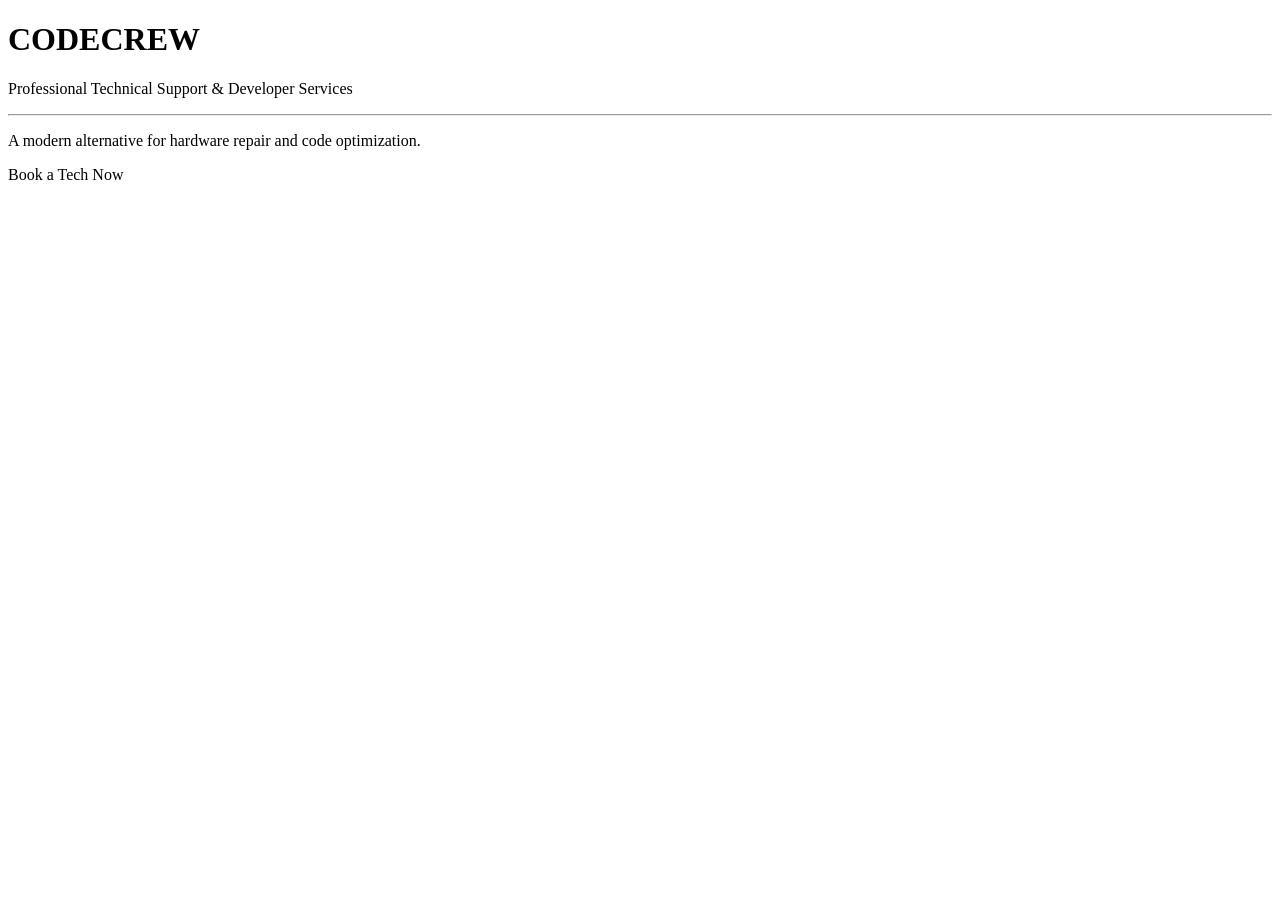
==== src/main/resources/templates/index.html @ d10cc1c4 "Rough layout and css, will need to be changed" ====
<!DOCTYPE html>
<html lang="en" xmlns:th="http://www.thymeleaf.org">
<head>
    <title>CodeCrew | Home</title>
    <div th:insert="~{fragments/base :: assetsHead}"></div>
</head>
<body class="d-flex flex-column min-vh-100">

    <nav th:replace="~{fragments/navbar :: navbar}"></nav>

    <main class="container text-center mt-5">
        <div class="hero-card">
            <h1 class="display-4 brand-text">CODECREW</h1>
            <p class="lead">Professional Technical Support & Developer Services</p>
            <hr class="my-4">
            <p>A modern alternative for hardware repair and code optimization.</p>
            <a class="btn btn-primary btn-lg" th:href="@{/bookings/new}">Book a Tech Now</a>
        </div>
    </main>

    <div th:replace="~{fragments/footer :: footer}"></div>
    <div th:insert="~{fragments/base :: assetsScripts}"></div>
</body>
</html>
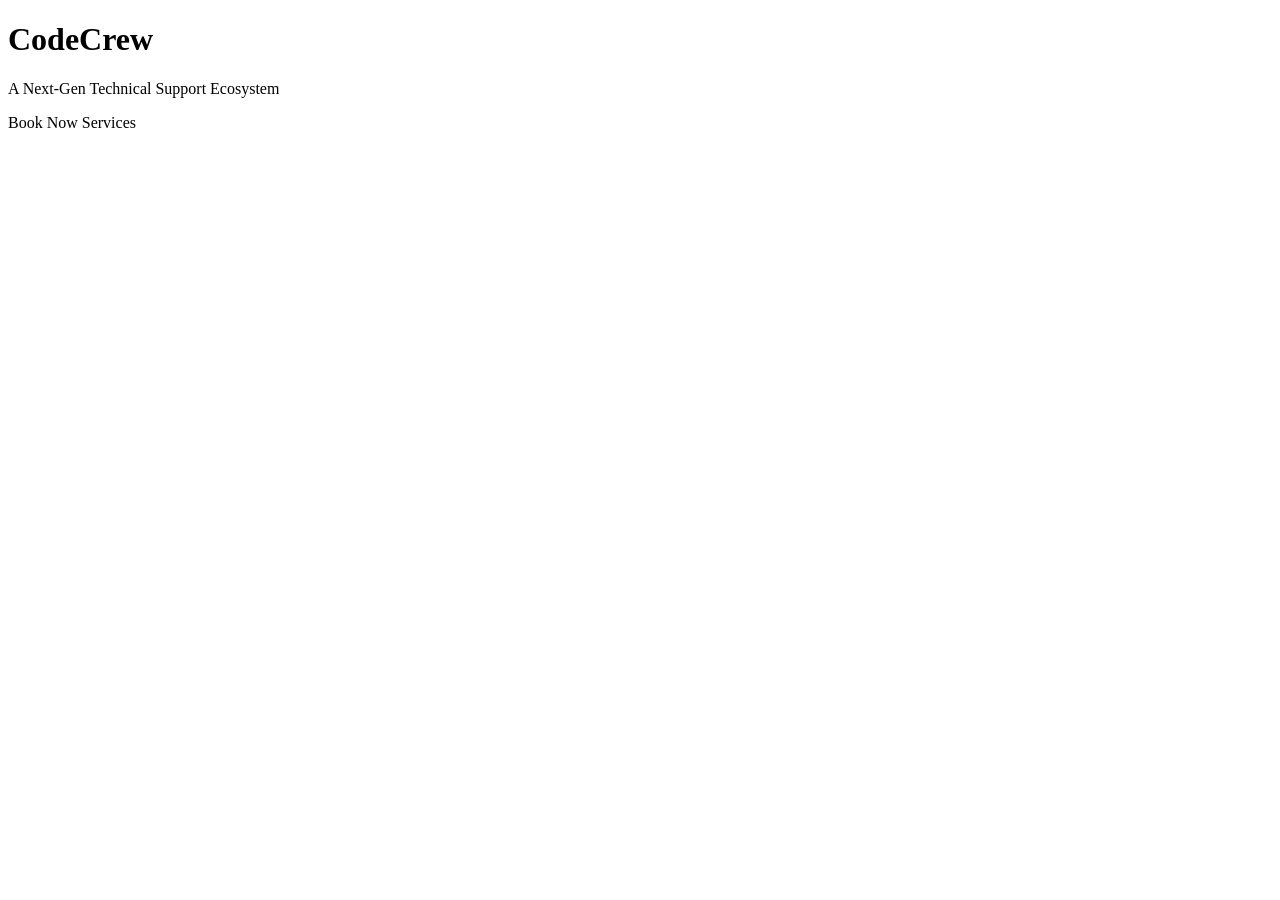
==== commit 7279caa3: "Bookings page" ====
--- a/src/main/resources/templates/index.html
+++ b/src/main/resources/templates/index.html
@@ -8,15 +8,15 @@
 
     <nav th:replace="~{fragments/navbar :: navbar}"></nav>
 
-    <main class="container text-center mt-5">
-        <div class="hero-card">
-            <h1 class="display-4 brand-text">CODECREW</h1>
-            <p class="lead">Professional Technical Support & Developer Services</p>
-            <hr class="my-4">
-            <p>A modern alternative for hardware repair and code optimization.</p>
-            <a class="btn btn-primary btn-lg" th:href="@{/bookings/new}">Book a Tech Now</a>
+<main class="container text-center mt-5">
+    <div class="hero-card border-glow"> <h1 class="display-2 brand-text">CodeCrew</h1>
+        <p class="lead text-muted">A Next-Gen Technical Support Ecosystem</p>
+        <div class="d-flex justify-content-center gap-3 mt-4">
+            <a class="btn btn-primary btn-lg px-5" th:href="@{/bookings/new}">Book Now</a>
+            <a class="btn btn-outline-light btn-lg px-5" th:href="@{/services}">Services</a>
         </div>
-    </main>
+    </div>
+</main>
 
     <div th:replace="~{fragments/footer :: footer}"></div>
     <div th:insert="~{fragments/base :: assetsScripts}"></div>
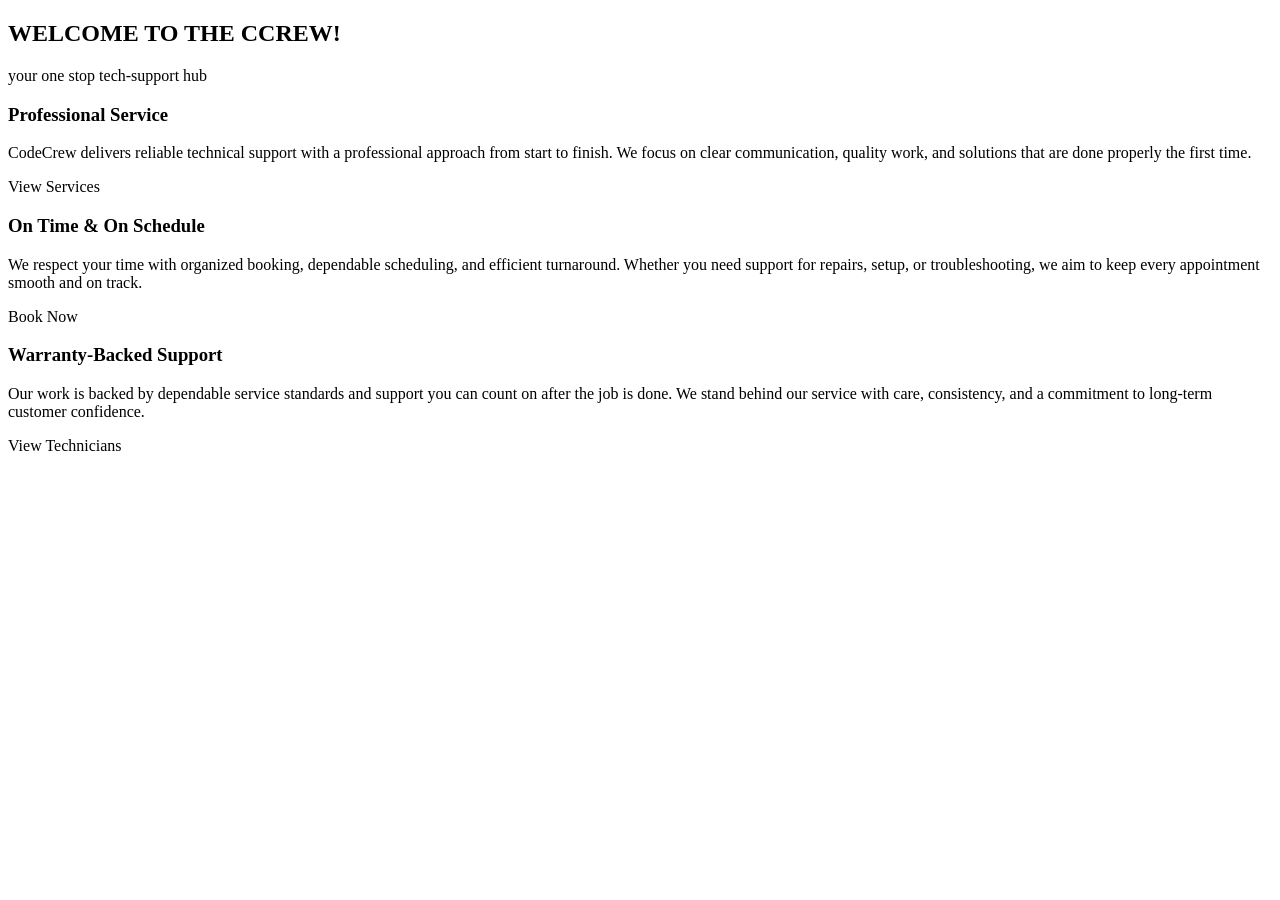
==== commit 80f06f93: "Updated homepage, services, technicians, and site styling" ====
--- a/src/main/resources/templates/index.html
+++ b/src/main/resources/templates/index.html
@@ -8,15 +8,57 @@
 
     <nav th:replace="~{fragments/navbar :: navbar}"></nav>
 
-<main class="container text-center mt-5">
-    <div class="hero-card border-glow"> <h1 class="display-2 brand-text">CodeCrew</h1>
-        <p class="lead text-muted">A Next-Gen Technical Support Ecosystem</p>
-        <div class="d-flex justify-content-center gap-3 mt-4">
-            <a class="btn btn-primary btn-lg px-5" th:href="@{/bookings/new}">Book Now</a>
-            <a class="btn btn-outline-light btn-lg px-5" th:href="@{/services}">Services</a>
-        </div>
-    </div>
-</main>
+    <main class="container-fluid main-content px-4 px-md-5">
+        <section class="hero-section home-hero-tight">
+            <div class="container">
+                <div class="text-center home-heading-wrap">
+                    <h1 class="home-main-title">WELCOME TO THE CCREW!</h1>
+                    <p class="home-subtitle">your one stop tech-support hub</p>
+                </div>
+
+                <div class="row justify-content-center align-items-center home-panels-row g-0">
+                    <div class="col-md-4 d-flex justify-content-center">
+                        <div class="info-panel home-panel side-panel">
+                            <h3>Professional Service</h3>
+                            <p>
+                                CodeCrew delivers reliable technical support with a professional approach from start to finish.
+                                We focus on clear communication, quality work, and solutions that are done properly the first time.
+                            </p>
+                            <div class="panel-button-wrap">
+                                <a class="btn btn-primary" th:href="@{/services}">View Services</a>
+                            </div>
+                        </div>
+                    </div>
+
+                    <div class="col-md-4 d-flex justify-content-center">
+                        <div class="info-panel home-panel center-panel">
+                            <h3>On Time &amp; On Schedule</h3>
+                            <p>
+                                We respect your time with organized booking, dependable scheduling, and efficient turnaround.
+                                Whether you need support for repairs, setup, or troubleshooting, we aim to keep every appointment smooth and on track.
+                            </p>
+                            <div class="panel-button-wrap">
+                                <a class="btn btn-primary" th:href="@{/bookings/new}">Book Now</a>
+                            </div>
+                        </div>
+                    </div>
+
+                    <div class="col-md-4 d-flex justify-content-center">
+                        <div class="info-panel home-panel side-panel">
+                            <h3>Warranty-Backed Support</h3>
+                            <p>
+                                Our work is backed by dependable service standards and support you can count on after the job is done.
+                                We stand behind our service with care, consistency, and a commitment to long-term customer confidence.
+                            </p>
+                            <div class="panel-button-wrap">
+                                <a class="btn btn-primary" th:href="@{/technicians}">View Technicians</a>
+                            </div>
+                        </div>
+                    </div>
+                </div>
+            </div>
+        </section>
+    </main>
 
     <div th:replace="~{fragments/footer :: footer}"></div>
     <div th:insert="~{fragments/base :: assetsScripts}"></div>
